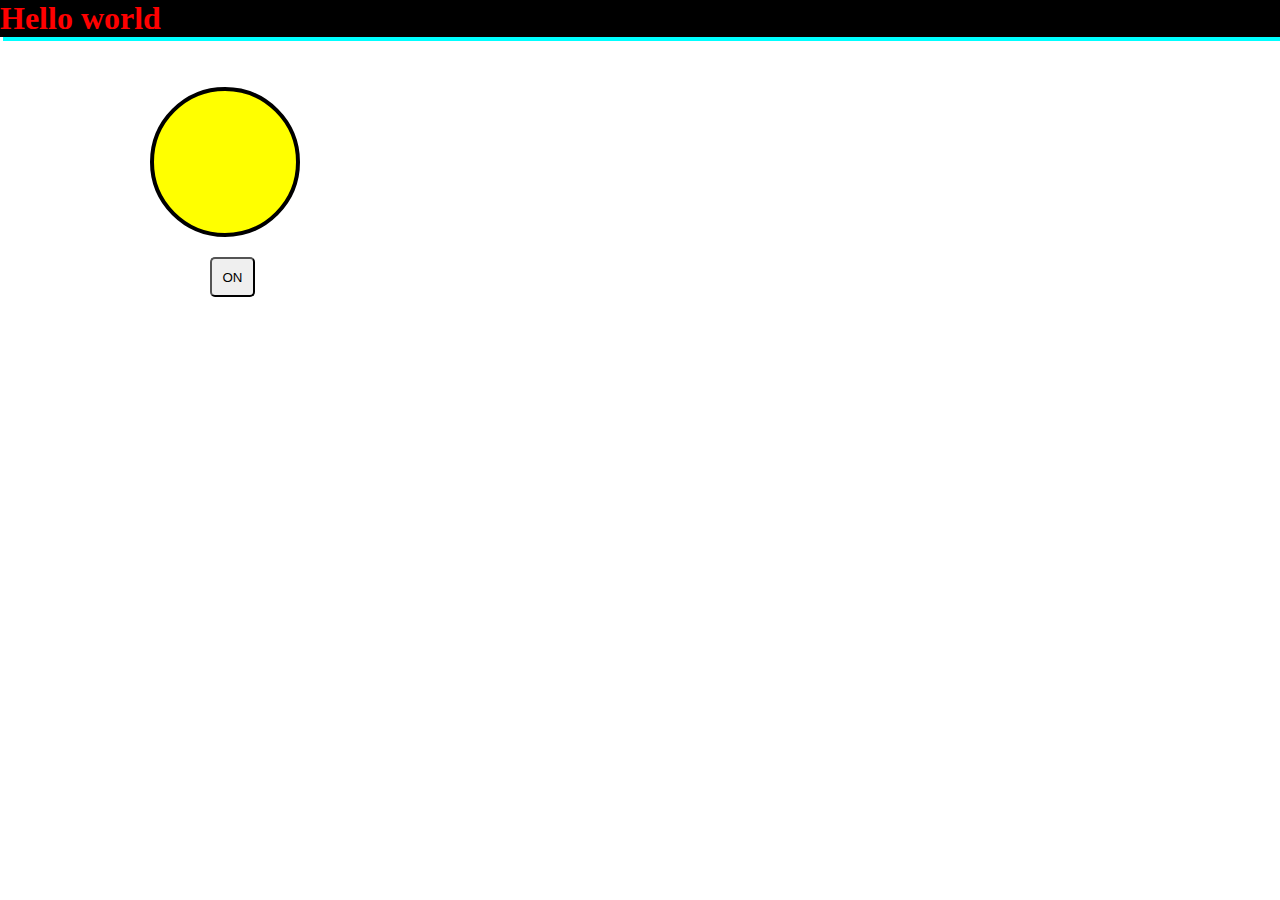
==== DOM/index.html @ a724b21d "changes" ====
<!DOCTYPE html>
<html lang="en">
<head>
    <meta charset="UTF-8">
    <meta name="viewport" content="width=device-width, initial-scale=1.0">
    <title>Document object model</title>
    <link rel="stylesheet" href="Style.css">
</head>
<body>
    <h1>Document object model</h1>
    <div class="bulb">

    </div>
    <button>ON</button>
    <script src="app.js"></script>
</body>
</html>
---- DOM/Style.css ----
*{
    margin: 0;
    padding: 0;
    box-sizing: border-box;
}
.bulb{
    height: 150px;
    margin-top: 50px;
    width: 150px;
    border: 4px solid black;
    border-radius: 50%;
    background-color: yellow;
    margin-left: 150px;
}
button{
    height: 40px;
    width: 45px;
    border-radius: 5px;
    margin-left: 210px;
    margin-top: 20px;

}
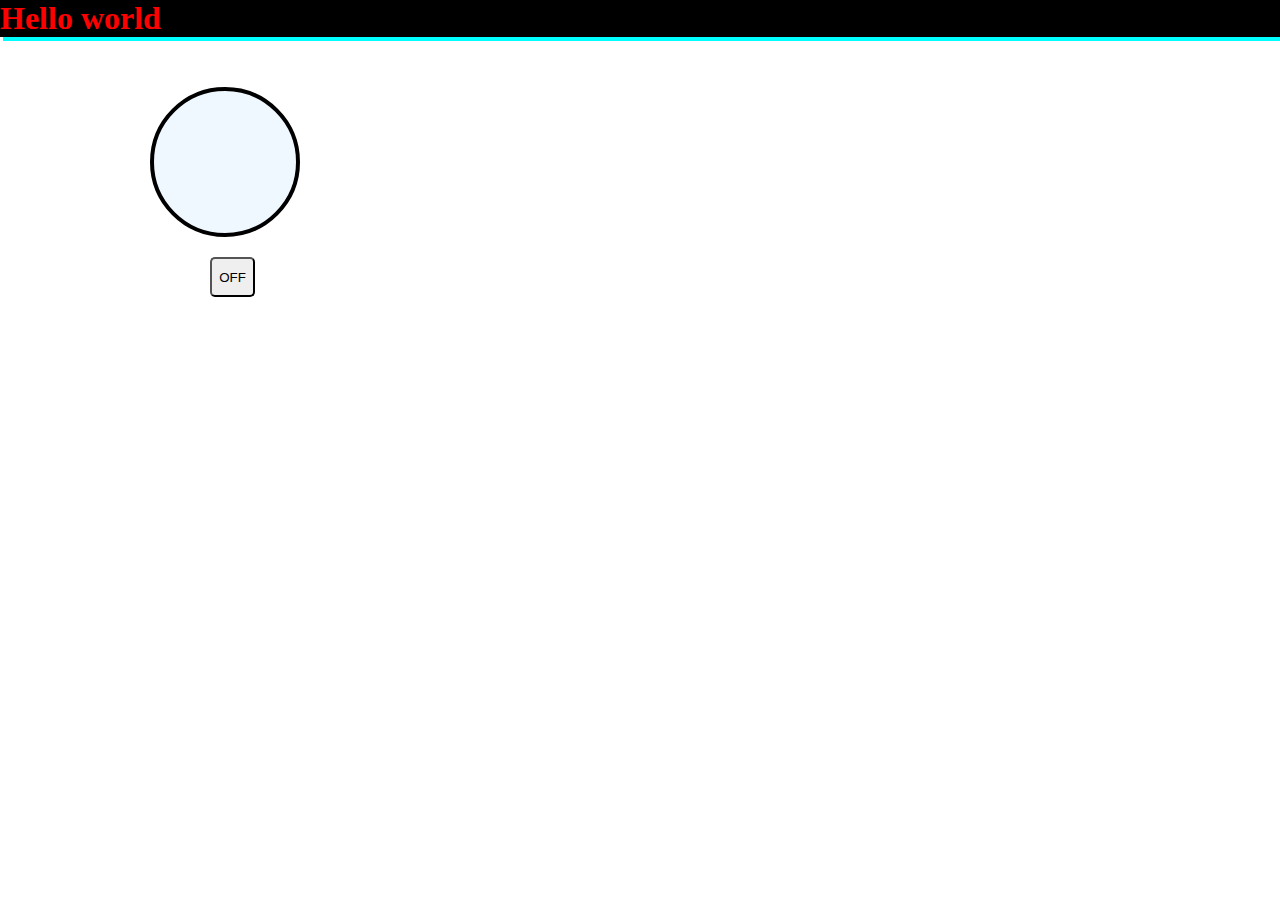
==== commit 8917fb6a: "changes" ====
--- a/DOM/index.html
+++ b/DOM/index.html
@@ -11,7 +11,7 @@
     <div class="bulb">
 
     </div>
-    <button>ON</button>
+    <button>OFF</button>
     <script src="app.js"></script>
 </body>
 </html>--- a/DOM/Style.css
+++ b/DOM/Style.css
@@ -9,7 +9,7 @@
     width: 150px;
     border: 4px solid black;
     border-radius: 50%;
-    background-color: yellow;
+    background-color: aliceblue;
     margin-left: 150px;
 }
 button{
